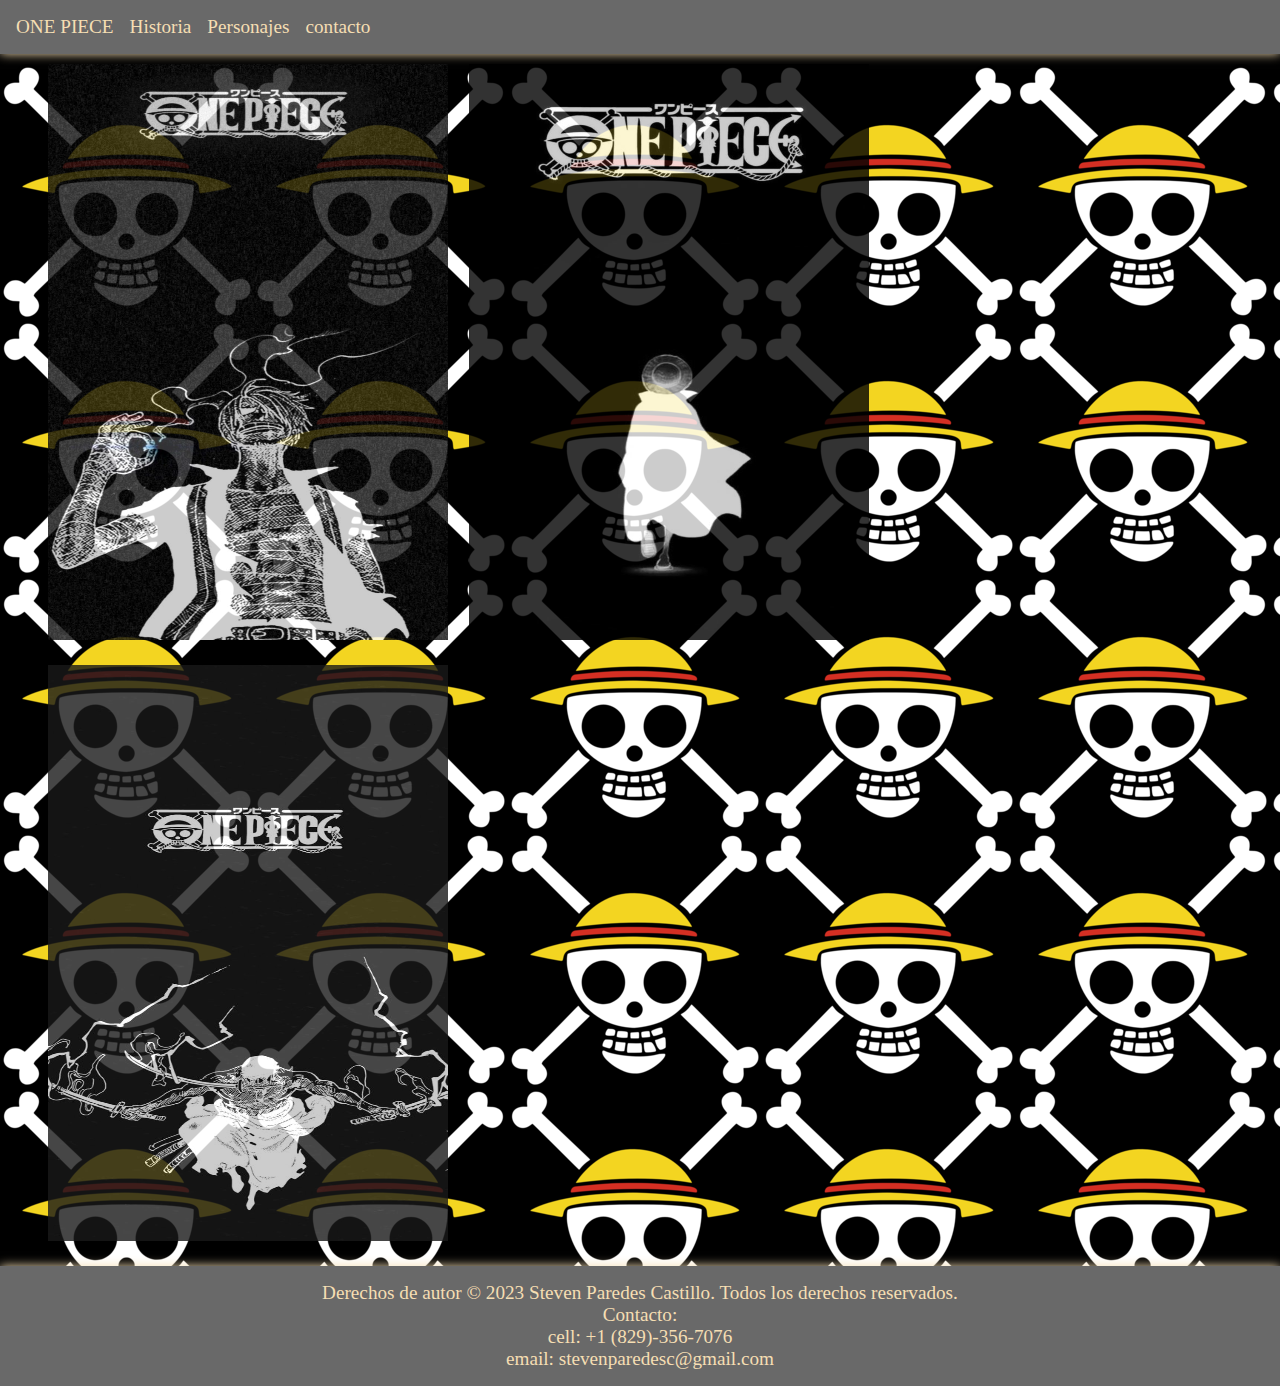
==== index.html @ 76206ed2 "one piece" ====
<!DOCTYPE html>
    <html lang="en">

    <head>
        <meta charset="UTF-8">
        <meta http-equiv="Content-Type" content="text/html;charset=UTF-8">
        <meta http-equiv="X-UA-Compatible" content="ie=edge">
        <link rel="shortcut icon" href="img/54-548122_one-piece-logo-png.ico" type="image/x-icon">
        <link rel="stylesheet" href="style.css">
        <meta name="viewport" content="width=device-width, initial-scale=1.0">
        <title>One Piece</title>
    </head>

    <body>
        <header>
            <section>
                <nav>
                    <ul>
                        <li>
                            <a href="#">ONE PIECE</a>
                        </li>
                        <li>
                            <a href="historia.html">Historia</a>
                        </li>
                        <li>
                            <a href="personajes.html">Personajes</a>
                        </li>
                        <li>
                            <a href="contacto.htm">contacto</a>
                        </li>
                    </ul>
                </nav>
            </section>
        </header>
        <main>
            <section class="fondo">
                <img class="sanji" src="img/Sanji standing.jpg" alt="Sanji">
                <img class="luffy" src="img/Luffy wallpaper.jpg" alt="Luffy">
                <img class="zoro" src="img/zoro wp.jpg" alt="Zoro">
            </section>
        </main>
        <footer>
            <section>
                <p>Derechos de autor © 2023 Steven Paredes Castillo. Todos los derechos reservados.</p>
                <p>Contacto:<br>cell: +1 (829)-356-7076 <br>email: stevenparedesc@gmail.com</p>
            </section>
        </footer>
    </body>

</html>
---- style.css ----
* {
    box-sizing: border-box;
    margin: 0;
    color: wheat;
}

body {
    font-size: 1.2rem;
    align-items: center;
    background-color: rgb(0, 0, 0);
    margin: 0;
}

main {
    background-image: url(img/54-548122_one-piece-logo-png.ico);
}

header {
    width: 100%;
    display: flex;
    background-color: dimgray;
    box-shadow: 0 0 10px wheat;
    padding: 1rem;
    margin-bottom: 10px;
}

a:link,
a:visited,
a:active {
    text-decoration: none;
    cursor: pointer;
}

.fondo {
    margin: 0% 0% 0% 2rem;
    flex-direction: column;
    align-items: center;
}

img {
    height: 36rem;
    width: 25rem;
    margin: 0% 0rem 0% 1rem;
    margin-bottom: 20px;
    transition: 1s;
    opacity: 0.8;
    filter: invert(1.4);
}

img:hover{
    background-color: aqua;
    box-shadow: 0 0 2rem white;
    transform: scale(1.1);
    opacity: 1;
}
.luffy:hover{
    filter: sepia(100%) hue-rotate(-90deg) saturate(30);
    transition-duration: 0.5s;
}
.sanji:hover{
    transition-duration: 0.5s;
    filter: sepia(100%) hue-rotate(0deg) saturate(50);
}
.zoro:hover{
    filter: sepia(100%) hue-rotate(90deg) saturate(30);
    transition-duration: 0.5s;
}
ul {
    display: flex;
    list-style: none;
    padding: 0;
}

li {
    margin-right: 1rem;
}

footer {
    text-align: center;
    background-color: dimgray;
    width: 100%;
    box-shadow: 0 0 10px wheat;
    padding: 1rem;
}

@media (max-width: 768px) {
    body {
        font-size: 1rem;
    }
    .fondo {
        margin: 0% 0% 0% 3.3rem;
        flex-direction: column;
        align-items: center;
    }

    header {
        padding: 0.5rem;
    }

    img {
        margin-bottom: 10rem;
        margin:0%;
        width: 19.5rem;
    }

    ul {
        flex-direction: column;
    }

    li {
        margin-right: 0;
        margin-bottom: 10px;
    }

    footer {
        padding: 0.5rem;
    }
}
/* @media (min-height: 1000px ) {
    img {
        width: 40rem;
        height: 135rem;
    }
    .fondo {
        margin: 0% 0% 0% 28%;
    }
} */
@media (max-width: 810px) {
    .fondo {
        margin: 0% 0% 0% 24%;
    }
}
@media (max-width: 810px) {
    .fondo {
        margin: 0% 0% 0% 23%;
    }
}
@media (max-width: 414px) {
    .fondo {
        margin: 0% 0% 0% 13%;
    }
}
@media (max-width: 428px) {
    .fondo {
        margin: 0% 0% 0% 14%;
    }
}
@media (max-width: 412px) {
    .fondo {
        margin: 0% 0% 0% 11.8%;
    }
}
@media (max-width: 390px) {
    .fondo {
        margin: 0% 0% 0% 10%;
    }
}
@media (max-width: 388px) {
    .fondo {
        margin: 0% 0% 0% 6.8%;
    }
}
@media (max-width: 384px) {
    .fondo {
        margin: 0% 0% 0% 8.8%;
    }
}
@media (max-width: 360px) {
    .fondo {
        margin: 0% 0% 0% 6.8%;
    }
}
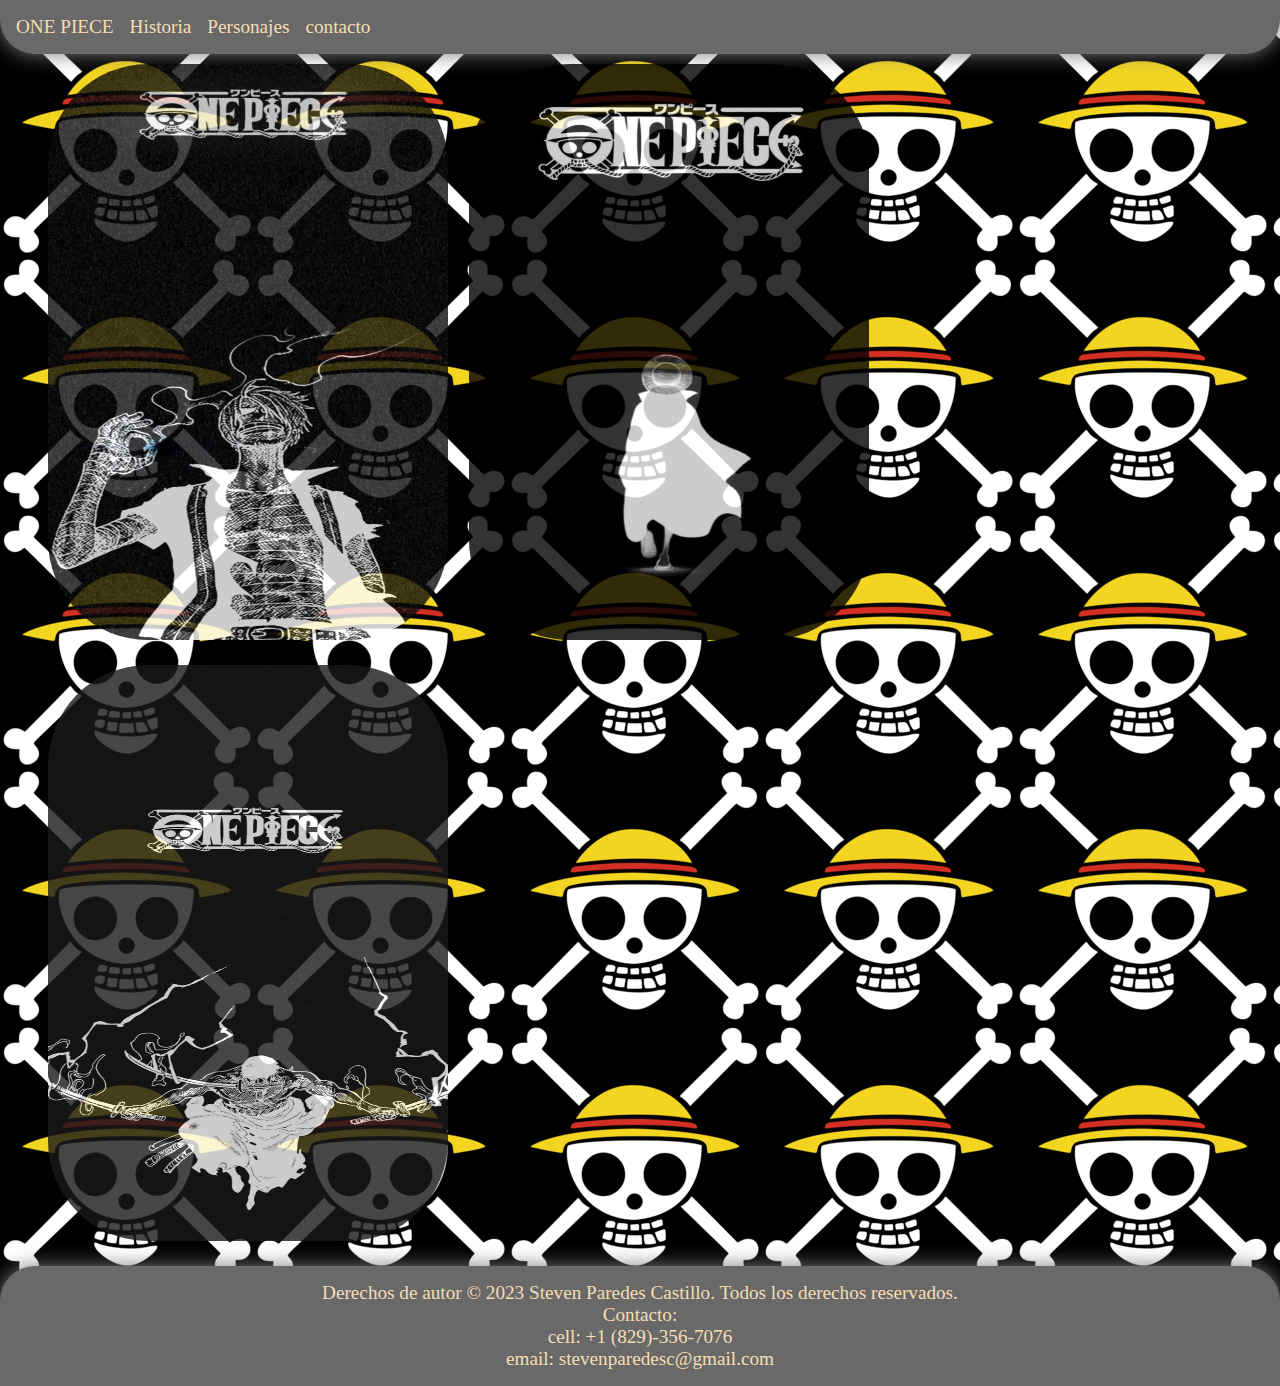
==== commit ebf9c83c: "redondeando muchos elementos" ====
--- a/index.html
+++ b/index.html
@@ -1,50 +1,60 @@
 <!DOCTYPE html>
-    <html lang="en">
+<html lang="en">
 
-    <head>
-        <meta charset="UTF-8">
-        <meta http-equiv="Content-Type" content="text/html;charset=UTF-8">
-        <meta http-equiv="X-UA-Compatible" content="ie=edge">
-        <link rel="shortcut icon" href="img/54-548122_one-piece-logo-png.ico" type="image/x-icon">
-        <link rel="stylesheet" href="style.css">
-        <meta name="viewport" content="width=device-width, initial-scale=1.0">
-        <title>One Piece</title>
-    </head>
+<head>
+    <meta charset="UTF-8" />
+    <meta http-equiv="Content-Type" content="text/html;charset=UTF-8" />
+    <meta http-equiv="X-UA-Compatible" content="ie=edge" />
+    <link rel="shortcut icon" href="img/54-548122_one-piece-logo-png.ico" type="image/x-icon" />
+    <link rel="stylesheet" href="style.css" />
+    <meta name="viewport" content="width=device-width, initial-scale=1.0" />
+    <title>One Piece</title>
+</head>
 
-    <body>
-        <header>
-            <section>
-                <nav>
-                    <ul>
-                        <li>
-                            <a href="#">ONE PIECE</a>
-                        </li>
-                        <li>
-                            <a href="historia.html">Historia</a>
-                        </li>
-                        <li>
-                            <a href="personajes.html">Personajes</a>
-                        </li>
-                        <li>
-                            <a href="contacto.htm">contacto</a>
-                        </li>
-                    </ul>
-                </nav>
-            </section>
-        </header>
-        <main>
-            <section class="fondo">
-                <img class="sanji" src="img/Sanji standing.jpg" alt="Sanji">
-                <img class="luffy" src="img/Luffy wallpaper.jpg" alt="Luffy">
-                <img class="zoro" src="img/zoro wp.jpg" alt="Zoro">
-            </section>
-        </main>
-        <footer>
-            <section>
-                <p>Derechos de autor © 2023 Steven Paredes Castillo. Todos los derechos reservados.</p>
-                <p>Contacto:<br>cell: +1 (829)-356-7076 <br>email: stevenparedesc@gmail.com</p>
-            </section>
-        </footer>
-    </body>
+<body>
+    <header>
+        <section>
+            <nav>
+                <ul>
+                    <li>
+                        <a href="#">ONE PIECE</a>
+                    </li>
+                    <li>
+                        <a href="historia.html">Historia</a>
+                    </li>
+                    <li>
+                        <a href="personajes.html">Personajes</a>
+                    </li>
+                    <li>
+                        <a href="contacto.htm">contacto</a>
+                    </li>
+                </ul>
+            </nav>
+        </section>
+    </header>
+    <main>
+        <audio autoplay loop>
+            <source src="music/Binks Sake lyrics.mp3" type="audio/mpeg" />
+            Tu navegador no soporta el elemento de audio.
+        </audio>
+        <section class="fondo">
+            <img class="sanji" src="img/Sanji standing.jpg" alt="Sanji" />
+            <img class="luffy" src="img/Luffy wallpaper.jpg" alt="Luffy" />
+            <img class="zoro" src="img/zoro wp.jpg" alt="Zoro" />
+        </section>
+    </main>
+    <footer>
+        <section>
+            <p>
+                Derechos de autor © 2023 Steven Paredes Castillo. Todos los derechos
+                reservados.
+            </p>
+            <p>
+                Contacto:<br />cell: +1 (829)-356-7076 <br />email:
+                stevenparedesc@gmail.com
+            </p>
+        </section>
+    </footer>
+</body>
 
 </html>--- a/style.css
+++ b/style.css
@@ -9,9 +9,6 @@
     align-items: center;
     background-color: rgb(0, 0, 0);
     margin: 0;
-}
-
-main {
     background-image: url(img/54-548122_one-piece-logo-png.ico);
 }
 
@@ -19,9 +16,10 @@
     width: 100%;
     display: flex;
     background-color: dimgray;
-    box-shadow: 0 0 10px wheat;
     padding: 1rem;
     margin-bottom: 10px;
+    border-radius: 0 0 35px 35px;
+    box-shadow: 0 0 20px rgb(126, 124, 122);
 }
 
 a:link,
@@ -45,26 +43,31 @@
     transition: 1s;
     opacity: 0.8;
     filter: invert(1.4);
+    border-radius: 100px;
 }
 
-img:hover{
+img:hover {
     background-color: aqua;
     box-shadow: 0 0 2rem white;
-    transform: scale(1.1);
+    transform: scale(1.05);
     opacity: 1;
 }
-.luffy:hover{
+
+.luffy:hover {
     filter: sepia(100%) hue-rotate(-90deg) saturate(30);
     transition-duration: 0.5s;
 }
-.sanji:hover{
+
+.sanji:hover {
     transition-duration: 0.5s;
     filter: sepia(100%) hue-rotate(0deg) saturate(50);
 }
-.zoro:hover{
+
+.zoro:hover {
     filter: sepia(100%) hue-rotate(90deg) saturate(30);
     transition-duration: 0.5s;
 }
+
 ul {
     display: flex;
     list-style: none;
@@ -79,14 +82,16 @@
     text-align: center;
     background-color: dimgray;
     width: 100%;
-    box-shadow: 0 0 10px wheat;
+    box-shadow: 0 0 20px rgb(126, 124, 122);
     padding: 1rem;
+    border-radius: 35px 35px 0 0;
 }
 
 @media (max-width: 768px) {
     body {
         font-size: 1rem;
     }
+
     .fondo {
         margin: 0% 0% 0% 3.3rem;
         flex-direction: column;
@@ -99,7 +104,7 @@
 
     img {
         margin-bottom: 10rem;
-        margin:0%;
+        margin: 0%;
         width: 19.5rem;
     }
 
@@ -116,58 +121,57 @@
         padding: 0.5rem;
     }
 }
-/* @media (min-height: 1000px ) {
-    img {
-        width: 40rem;
-        height: 135rem;
-    }
-    .fondo {
-        margin: 0% 0% 0% 28%;
-    }
-} */
+
 @media (max-width: 810px) {
     .fondo {
         margin: 0% 0% 0% 24%;
     }
 }
+
 @media (max-width: 810px) {
     .fondo {
         margin: 0% 0% 0% 23%;
     }
 }
+
 @media (max-width: 414px) {
     .fondo {
         margin: 0% 0% 0% 13%;
     }
 }
+
 @media (max-width: 428px) {
     .fondo {
         margin: 0% 0% 0% 14%;
     }
 }
+
 @media (max-width: 412px) {
     .fondo {
         margin: 0% 0% 0% 11.8%;
     }
 }
+
 @media (max-width: 390px) {
     .fondo {
         margin: 0% 0% 0% 10%;
     }
 }
+
 @media (max-width: 388px) {
     .fondo {
         margin: 0% 0% 0% 6.8%;
     }
 }
+
 @media (max-width: 384px) {
     .fondo {
         margin: 0% 0% 0% 8.8%;
     }
 }
+
 @media (max-width: 360px) {
     .fondo {
         margin: 0% 0% 0% 6.8%;
     }
-}
-
+}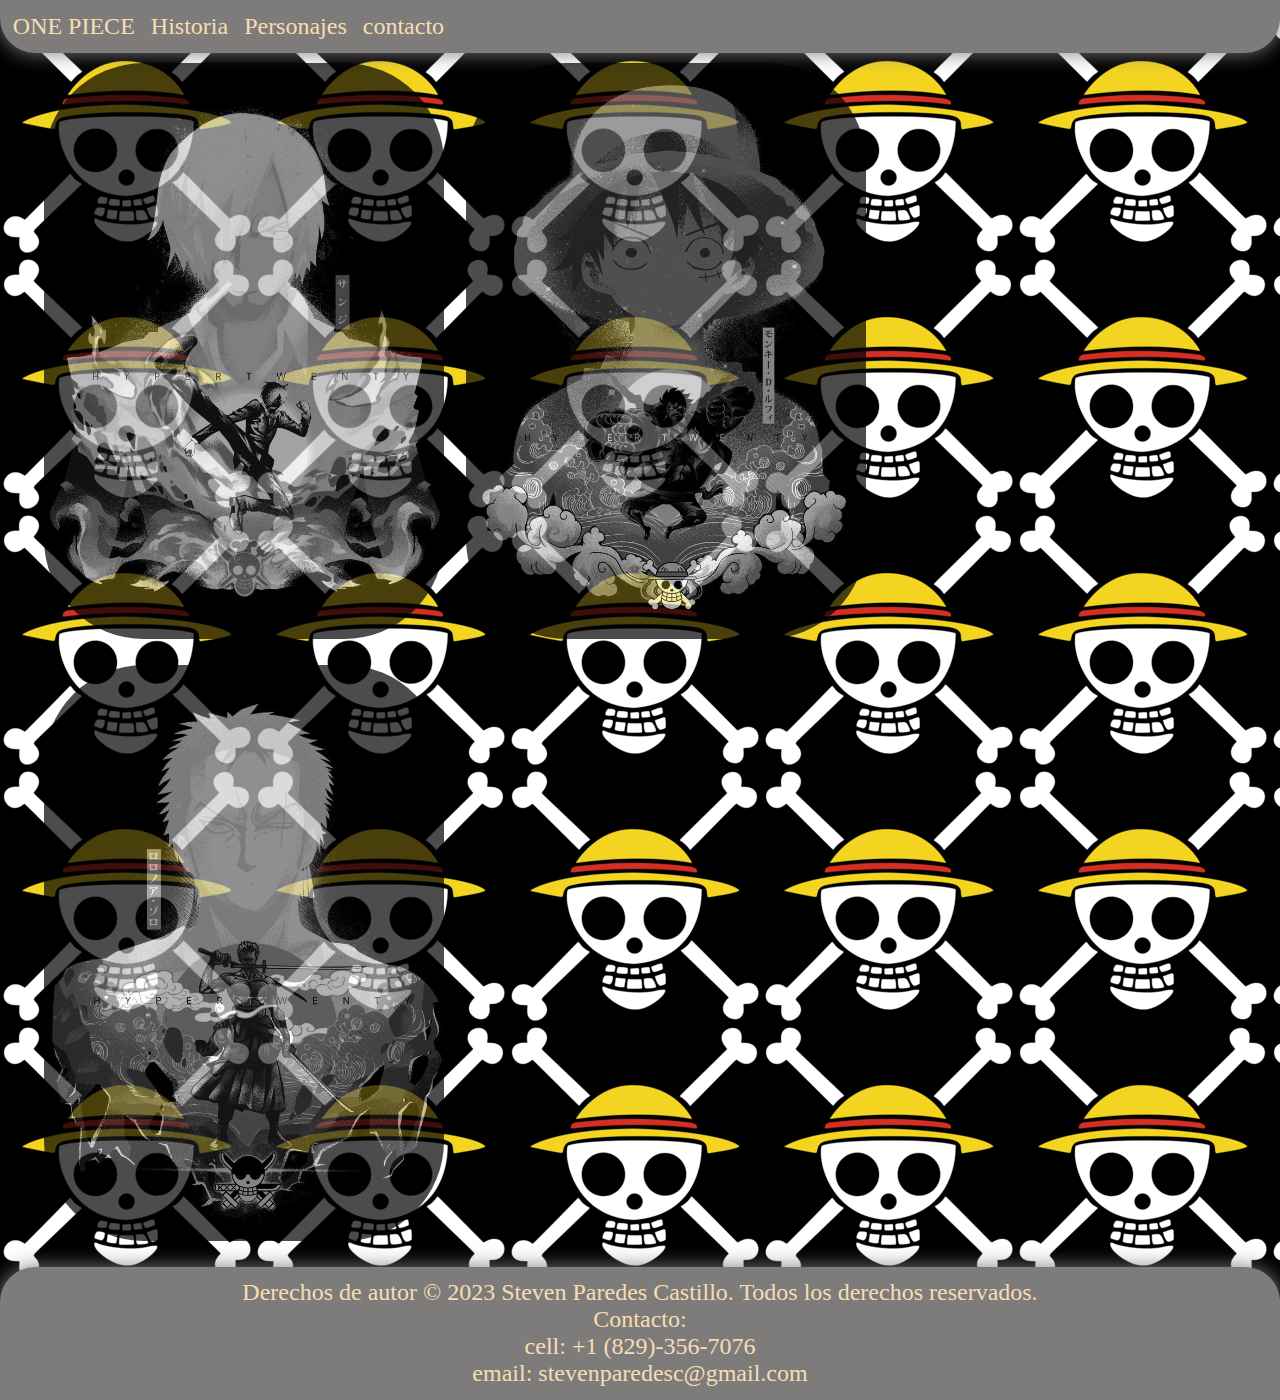
==== commit 51ef0827: "ajustes de color imágenes responsive" ====
--- a/index.html
+++ b/index.html
@@ -34,13 +34,13 @@
     </header>
     <main>
         <audio autoplay loop>
-            <source src="music/Binks Sake lyrics.mp3" type="audio/mpeg" />
+            <source src="music/Binks Sake lyrics.mp3" type="audio/mp3" />
             Tu navegador no soporta el elemento de audio.
         </audio>
         <section class="fondo">
-            <img class="sanji" src="img/Sanji standing.jpg" alt="Sanji" />
-            <img class="luffy" src="img/Luffy wallpaper.jpg" alt="Luffy" />
-            <img class="zoro" src="img/zoro wp.jpg" alt="Zoro" />
+            <img class="sanji" src="img/Displate _ Sanji One Piece Vinsmoke Sanji.jpg" alt="Sanji" />
+            <img class="luffy" src="img/👆🏴_☠️ Redbubble _ One Piece Strawhat Pirate Luffy Sanji Zoro.jpg" alt="Luffy" />
+            <img class="zoro" src="img/Displate _ Zoro One Piece Strawhat Pirates Roronoa Zoro.jpg" alt="Zoro" />
         </section>
     </main>
     <footer>
--- a/style.css
+++ b/style.css
@@ -15,18 +15,20 @@
 header {
     width: 100%;
     display: flex;
-    background-color: dimgray;
+    background-color: rgb(126, 124, 122);
     padding: 1rem;
     margin-bottom: 10px;
     border-radius: 0 0 35px 35px;
     box-shadow: 0 0 20px rgb(126, 124, 122);
 }
 
+a,
 a:link,
 a:visited,
 a:active {
     text-decoration: none;
     cursor: pointer;
+    opacity: 1;
 }
 
 .fondo {
@@ -41,31 +43,32 @@
     margin: 0% 0rem 0% 1rem;
     margin-bottom: 20px;
     transition: 1s;
-    opacity: 0.8;
-    filter: invert(1.4);
+    opacity: 0.7;
+    filter: grayscale(1);
     border-radius: 100px;
 }
 
 img:hover {
-    background-color: aqua;
-    box-shadow: 0 0 2rem white;
     transform: scale(1.05);
     opacity: 1;
 }
 
 .luffy:hover {
-    filter: sepia(100%) hue-rotate(-90deg) saturate(30);
+    filter: saturate(3);
+    box-shadow: 0 0 3rem rgb(255, 2, 2);
     transition-duration: 0.5s;
 }
 
 .sanji:hover {
     transition-duration: 0.5s;
-    filter: sepia(100%) hue-rotate(0deg) saturate(50);
+    filter: saturate(3);
+    box-shadow: 0 0 3rem rgb(251, 255, 2);
 }
 
 .zoro:hover {
-    filter: sepia(100%) hue-rotate(90deg) saturate(30);
+    filter: saturate(3);
     transition-duration: 0.5s;
+    box-shadow: 0 0 3rem rgb(61, 255, 2);
 }
 
 ul {
@@ -80,13 +83,77 @@
 
 footer {
     text-align: center;
-    background-color: dimgray;
+    background-color: rgb(126, 124, 122);
     width: 100%;
     box-shadow: 0 0 20px rgb(126, 124, 122);
     padding: 1rem;
     border-radius: 35px 35px 0 0;
 }
 
+@media (max-width: 2000px) {
+    .fondo {
+        margin: 0% 0% 0% 17%;
+    }
+    body {
+        font-size: 2rem;
+    }
+    footer {
+        padding: 2.2rem;
+    }
+    header {
+        padding: 2.2rem;
+    }
+}
+
+@media (max-width: 1800px) {
+    .fondo {
+        margin: 0% 0% 0% 12%;
+    }
+    body {
+        font-size: 1.6rem;
+    }
+    footer {
+        padding: 2rem;
+    }
+    header {
+        padding: 2rem;
+    }
+}
+@media (max-width: 1600px) {
+    .fondo {
+        margin: 0% 0% 0% 7.8%;
+    }
+    body {
+        font-size: 1rem;
+    }
+    footer {
+        padding: 0.8rem;
+    }
+    header {
+        padding: 0.8rem;
+    }
+}
+@media (max-width: 1400px) {
+    .fondo {
+        margin: 0% 0% 0% 2.2%;
+    }
+    body {
+        font-size: 1.5rem;
+    }
+}
+
+@media (max-width: 810px) {
+    .fondo {
+        margin: 0% 0% 0% 24%;
+    }
+}
+
+@media (max-width: 810px) {
+    .fondo {
+        margin: 0% 0% 0% 23%;
+    }
+}
+
 @media (max-width: 768px) {
     body {
         font-size: 1rem;
@@ -122,18 +189,6 @@
     }
 }
 
-@media (max-width: 810px) {
-    .fondo {
-        margin: 0% 0% 0% 24%;
-    }
-}
-
-@media (max-width: 810px) {
-    .fondo {
-        margin: 0% 0% 0% 23%;
-    }
-}
-
 @media (max-width: 414px) {
     .fondo {
         margin: 0% 0% 0% 13%;
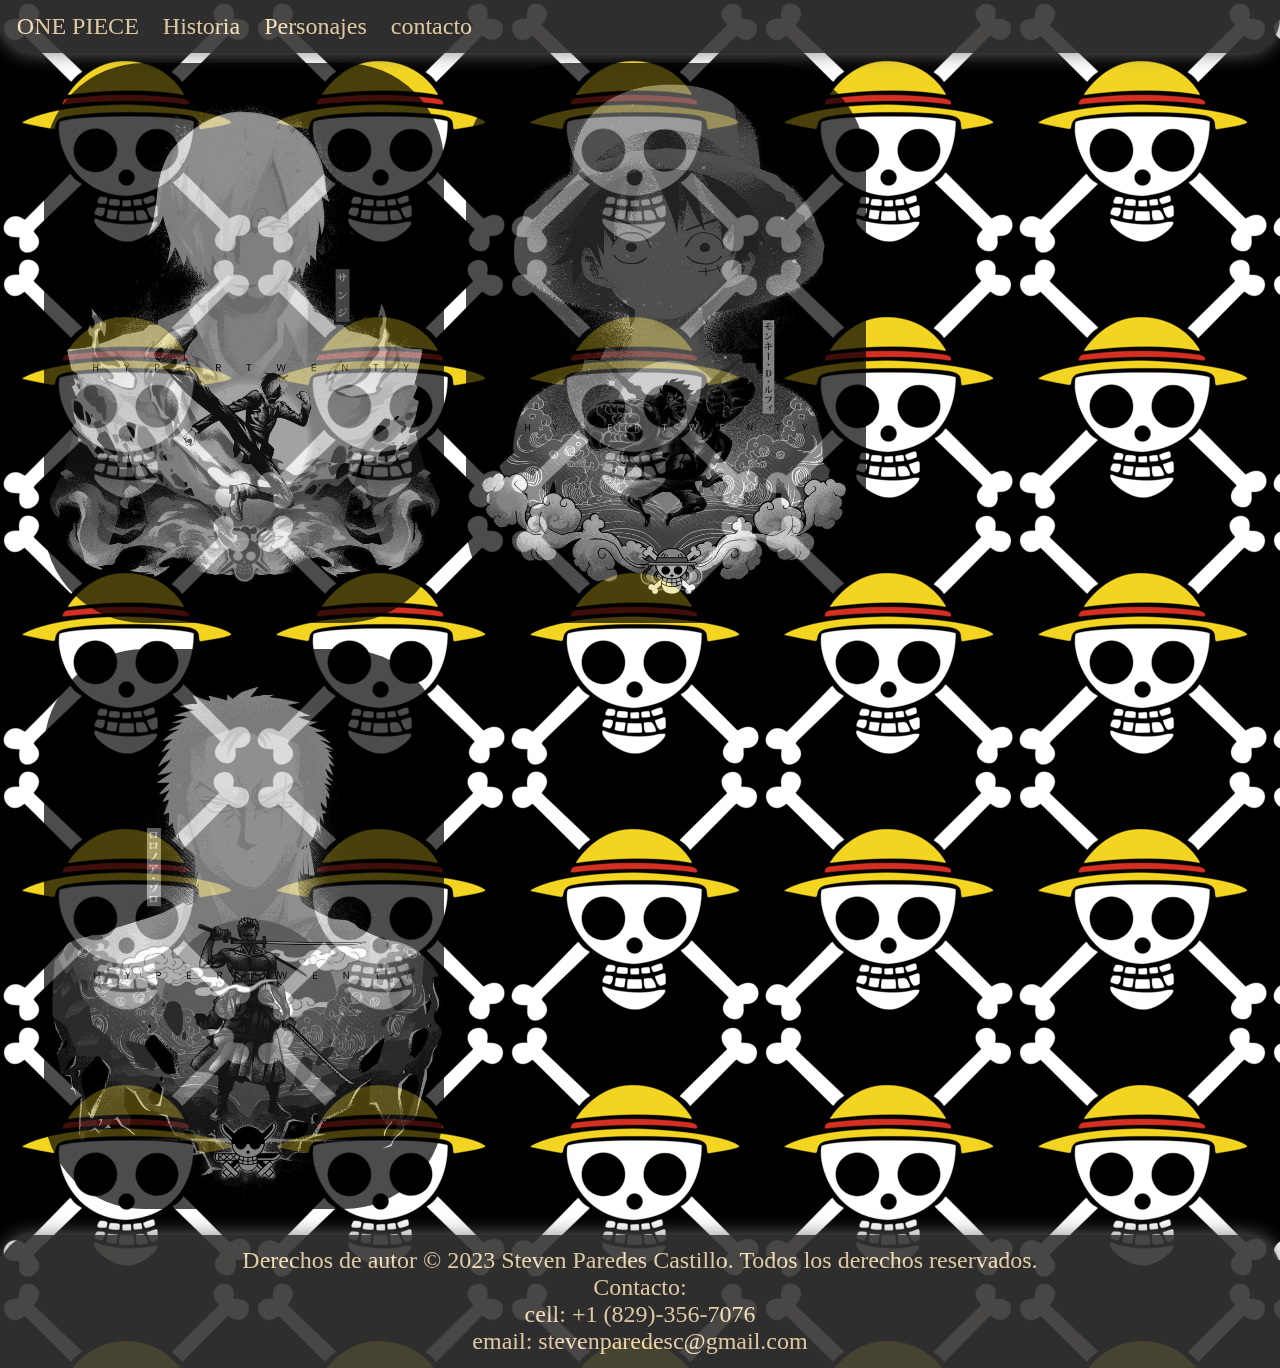
==== commit 78869562: "retoques finales del home page" ====
--- a/index.html
+++ b/index.html
@@ -26,7 +26,7 @@
                         <a href="personajes.html">Personajes</a>
                     </li>
                     <li>
-                        <a href="contacto.htm">contacto</a>
+                        <a href="#contacto">contacto</a>
                     </li>
                 </ul>
             </nav>
@@ -43,7 +43,7 @@
             <img class="zoro" src="img/Displate _ Zoro One Piece Strawhat Pirates Roronoa Zoro.jpg" alt="Zoro" />
         </section>
     </main>
-    <footer>
+    <footer id="contacto">
         <section>
             <p>
                 Derechos de autor © 2023 Steven Paredes Castillo. Todos los derechos
--- a/style.css
+++ b/style.css
@@ -15,20 +15,58 @@
 header {
     width: 100%;
     display: flex;
-    background-color: rgb(126, 124, 122);
+    background-color: rgb(53, 52, 51);
+    opacity: 0.9;
     padding: 1rem;
     margin-bottom: 10px;
     border-radius: 0 0 35px 35px;
     box-shadow: 0 0 20px rgb(126, 124, 122);
 }
 
-a,
+
 a:link,
 a:visited,
 a:active {
     text-decoration: none;
     cursor: pointer;
     opacity: 1;
+}
+
+a {
+    display: inline-block;
+    position: relative;
+    text-decoration: none;
+    padding: 0 4px;
+}
+
+a:before,
+a:after {
+    content: "";
+    width: 100%;
+    height: 100%;
+    position: absolute;
+    top: 0;
+    left: 0;
+    box-sizing: border-box;
+    transform: scale(0);
+    transition: 0.5s;
+}
+
+a:before {
+    border-bottom: 2px solid wheat;
+    border-left: 2px solid wheat;
+    transform-origin: 0 100%;
+}
+
+a:after {
+    border-top: 2px solid wheat;
+    border-right: 2px solid wheat;
+    transform-origin: 100% 0%;
+}
+
+a:hover:after,
+a:hover:before {
+    transform: scale(1);
 }
 
 .fondo {
@@ -83,62 +121,149 @@
 
 footer {
     text-align: center;
-    background-color: rgb(126, 124, 122);
+    background-color: rgb(53, 52, 51);
     width: 100%;
     box-shadow: 0 0 20px rgb(126, 124, 122);
     padding: 1rem;
+    opacity: 0.9;
     border-radius: 35px 35px 0 0;
 }
 
+@media (max-width: 2800px) {
+    .fondo {
+        margin: 0% 0% 0% 25%;
+    }
+
+    body {
+        font-size: 3rem;
+    }
+
+    footer {
+        padding: 4rem;
+    }
+
+    header {
+        padding: 3rem;
+    }
+
+    img {
+        height: 60rem;
+    }
+}
+
+@media (max-width: 2400px) {
+    .fondo {
+        margin: 0% 0% 0% 21%;
+    }
+
+    body {
+        font-size: 2.8rem;
+    }
+
+    footer {
+        padding: 4rem;
+    }
+
+    header {
+        padding: 3rem;
+    }
+}
+
+@media (max-width: 2200px) {
+    .fondo {
+        margin: 0% 0% 0% 18.5%;
+    }
+
+    body {
+        font-size: 2.5rem;
+    }
+
+    footer {
+        padding: 4rem;
+    }
+
+    header {
+        padding: 3rem;
+    }
+}
+
 @media (max-width: 2000px) {
     .fondo {
-        margin: 0% 0% 0% 17%;
-    }
+        margin: 0% 0% 0% 16.5%;
+    }
+
     body {
         font-size: 2rem;
     }
+
     footer {
         padding: 2.2rem;
     }
+
     header {
         padding: 2.2rem;
     }
+
+    img {
+        height: 50rem;
+    }
 }
 
 @media (max-width: 1800px) {
     .fondo {
         margin: 0% 0% 0% 12%;
     }
+
     body {
         font-size: 1.6rem;
     }
+
     footer {
         padding: 2rem;
     }
+
     header {
         padding: 2rem;
     }
-}
+
+    img {
+        height: 45rem;
+    }
+}
+
 @media (max-width: 1600px) {
     .fondo {
         margin: 0% 0% 0% 7.8%;
     }
-    body {
-        font-size: 1rem;
-    }
+
+    body {
+        font-size: 1.5rem;
+    }
+
     footer {
         padding: 0.8rem;
     }
+
     header {
         padding: 0.8rem;
     }
-}
+
+    img {
+        height: 40rem;
+    }
+}
+
 @media (max-width: 1400px) {
     .fondo {
         margin: 0% 0% 0% 2.2%;
     }
+
     body {
         font-size: 1.5rem;
+    }
+
+    img {
+        height: 35rem;
     }
 }
 
